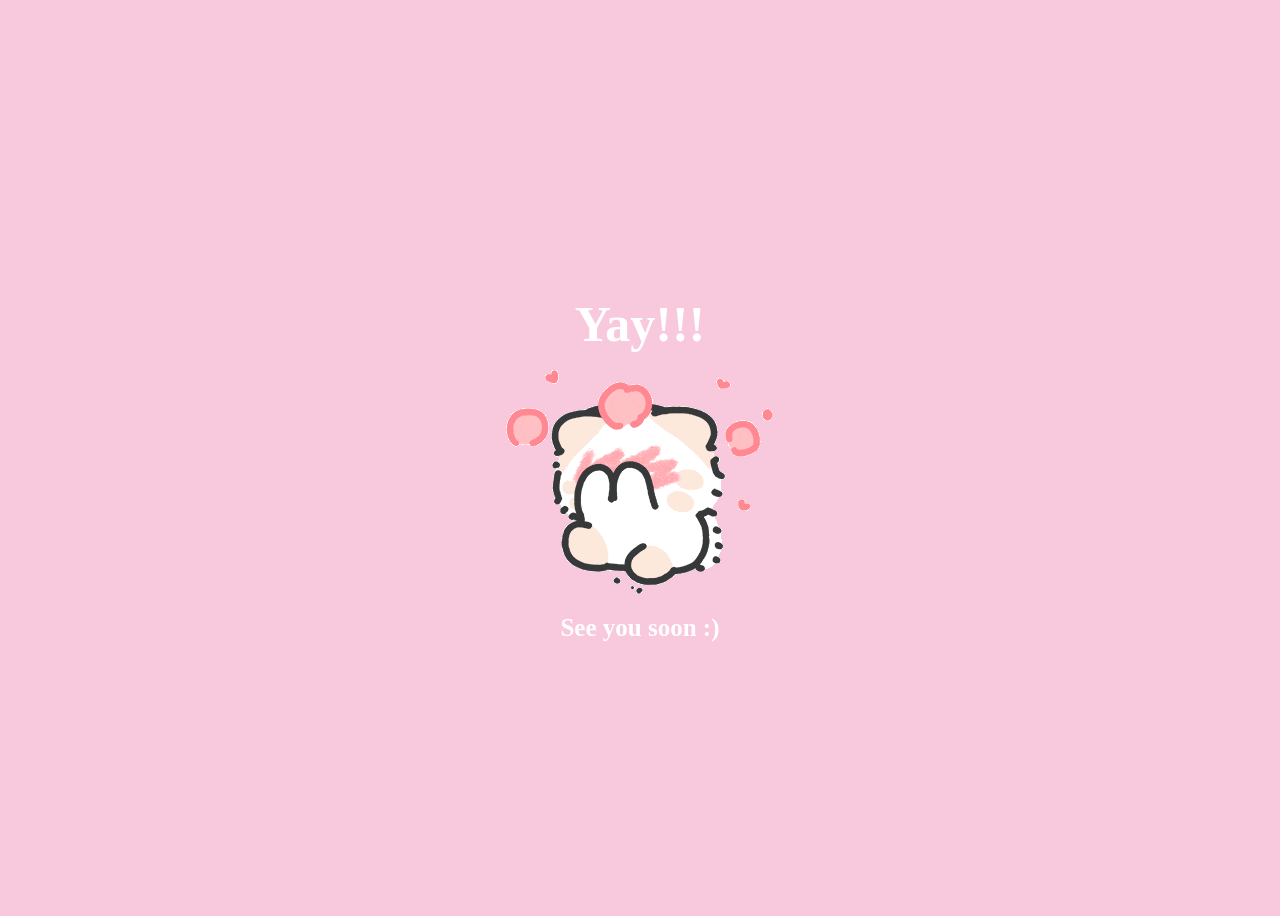
==== yes.html @ df9e2e17 "WIGGLERS" ====
<!DOCTYPE html>
<html lang="en">
    <head>
        <link rel="stylesheet" href="./style/css/yes_styles.css">
        
    </head> 
    <body>
        <div class="container">
            <div >
                <h1 class = "header_text">Yay!!! </h1>
            </div>
            <div class="gif_container">
                <img src="./style/images/cute-cat.gif" alt="Cute animated illustration">
            </div>
            <p class = "text"> See you soon :)</p>
        </div>
       
    </body> 
</html>
---- style/css/yes_styles.css ----
body {
    display: flex;
    justify-content: center;
    align-items: center;
    height: 100vh;
    background-color: #F8C8DC;
}

/* Position the "No" button absolutely within body */
#noButton {
    position: absolute;
    margin-left: 150px;
    transition: 0.5s;
    /* Smooth movement */
}

#yesButton {
    position: absolute;
    margin-right: 150px;
    /* Smooth movement */
}

.header_text {
    font-family: 'Nunito';
    font-size: 50px;
    font-weight: bold;
    color: white;
    text-align: center;
    margin-top: 20px;
    margin-bottom: 0px;
}

.text {
    font-family: 'Nunito';
    font-size: 25px;
    font-weight: bold;
    color: white;
    text-align: center;
    margin-top: 20px;
    margin-bottom: 0px;
}

.buttons {
    display: flex;
    flex-direction: row;
    justify-content: center;
    align-items: center;
    margin-top: 20px;
    margin-left: 20px;
    /* optional: adds some space between the buttons */
}

.btn {
    background-color: #FFB6C1;
    color: white;
    padding: 15px 32px;
    text-align: center;
    display: inline-block;
    font-size: 16px;
    margin: 4px 2px;
    cursor: pointer;
    border: none;
    border-radius: 12px;
    transition: background-color 0.3s ease;
}

.btn:hover {
    background-color: #FAF9F6;
}

.gif_container {
    display: flex;
    justify-content: center;
    align-items: center;
}
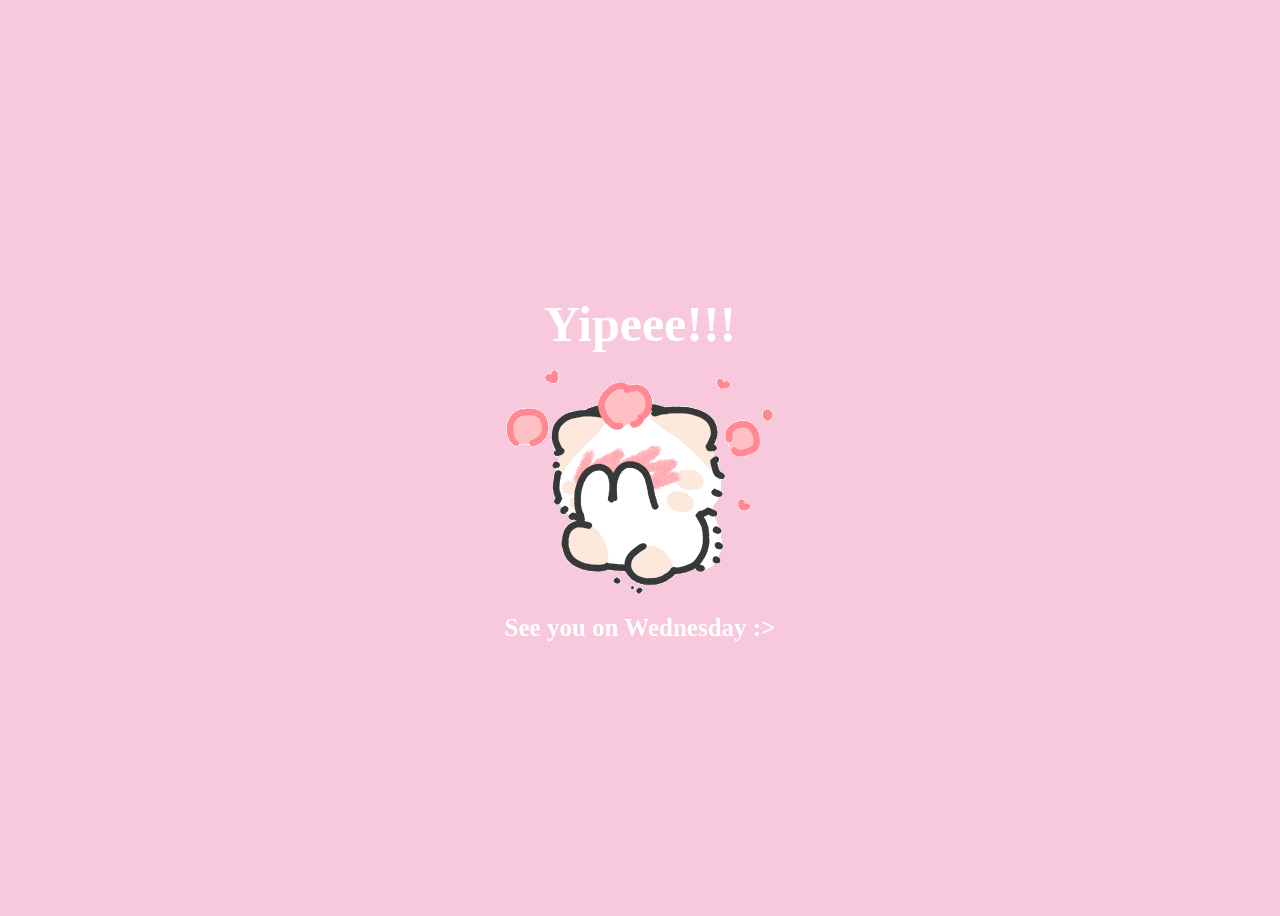
==== commit ff82d31b: "Valentine" ====
--- a/yes.html
+++ b/yes.html
@@ -7,12 +7,12 @@
     <body>
         <div class="container">
             <div >
-                <h1 class = "header_text">Yay!!! </h1>
+                <h1 class = "header_text">Yipeee!!! </h1>
             </div>
             <div class="gif_container">
                 <img src="./style/images/cute-cat.gif" alt="Cute animated illustration">
             </div>
-            <p class = "text"> See you soon :)</p>
+            <p class = "text"> See you on Wednesday :></p>
         </div>
        
     </body> 
--- a/style/css/yes_styles.css
+++ b/style/css/yes_styles.css
@@ -65,7 +65,8 @@
 }
 
 .btn:hover {
-    background-color: #FAF9F6;
+    /*background-color: #FAF9F6;*/
+    box-shadow: inset 0 0 100px 100px rgba(255, 255, 255, 0.1);
 }
 
 .gif_container {
